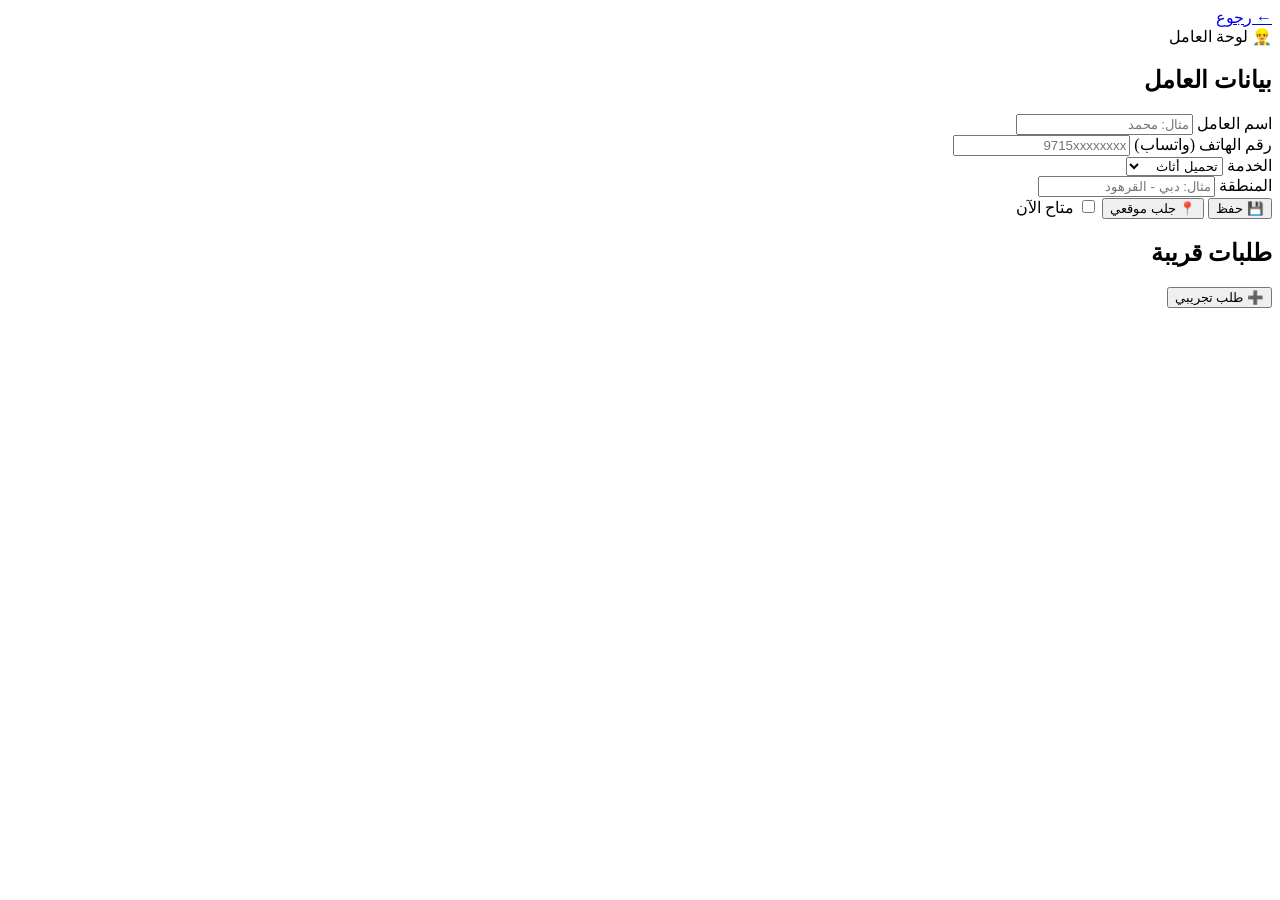
==== worker.html @ aae12847 "Create worker.html" ====
<!DOCTYPE html>
<html lang="ar" dir="rtl">
<head>
  <meta charset="UTF-8" />
  <title>أنا عامل - خدمات العمالة</title>
  <meta name="viewport" content="width=device-width, initial-scale=1.0" />
  <link rel="stylesheet" href="worker.css" />
</head>
<body>

  <div class="overlay"></div>

  <header class="topbar">
    <a class="back" href="index.html">← رجوع</a>
    <div class="brand">👷‍♂️ لوحة العامل</div>
  </header>

  <main class="wrap">

    <section class="card">
      <h2>بيانات العامل</h2>

      <div class="grid">
        <div class="field">
          <label>اسم العامل</label>
          <input id="wName" type="text" placeholder="مثال: محمد" />
        </div>

        <div class="field">
          <label>رقم الهاتف (واتساب)</label>
          <input id="wPhone" type="text" placeholder="9715xxxxxxxx" />
        </div>

        <div class="field">
          <label>الخدمة</label>
          <select id="wService">
            <option>تحميل أثاث</option>
            <option>فك وتركيب</option>
            <option>نقل خفيف</option>
            <option>مساعدة عامة</option>
          </select>
        </div>

        <div class="field">
          <label>المنطقة</label>
          <input id="wArea" type="text" placeholder="مثال: دبي - القرهود" />
        </div>
      </div>

      <div class="row">
        <button class="btn primary" onclick="saveWorker()">💾 حفظ</button>
        <button class="btn ghost" onclick="getWorkerLocation()">📍 جلب موقعي</button>

        <label class="switch">
          <input id="wOnline" type="checkbox" onchange="toggleOnline()" />
          <span class="slider"></span>
          <span class="txt">متاح الآن</span>
        </label>
      </div>

      <p id="wStatus" class="status"></p>
    </section>

    <section class="card">
      <div class="head">
        <h2>طلبات قريبة</h2>
        <button class="btn small" onclick="mockNewRequest()">➕ طلب تجريبي</button>
      </div>

      <div id="requests" class="requests"></div>
    </section>

  </main>

  <script src="worker.js"></script>
</body>
</html>
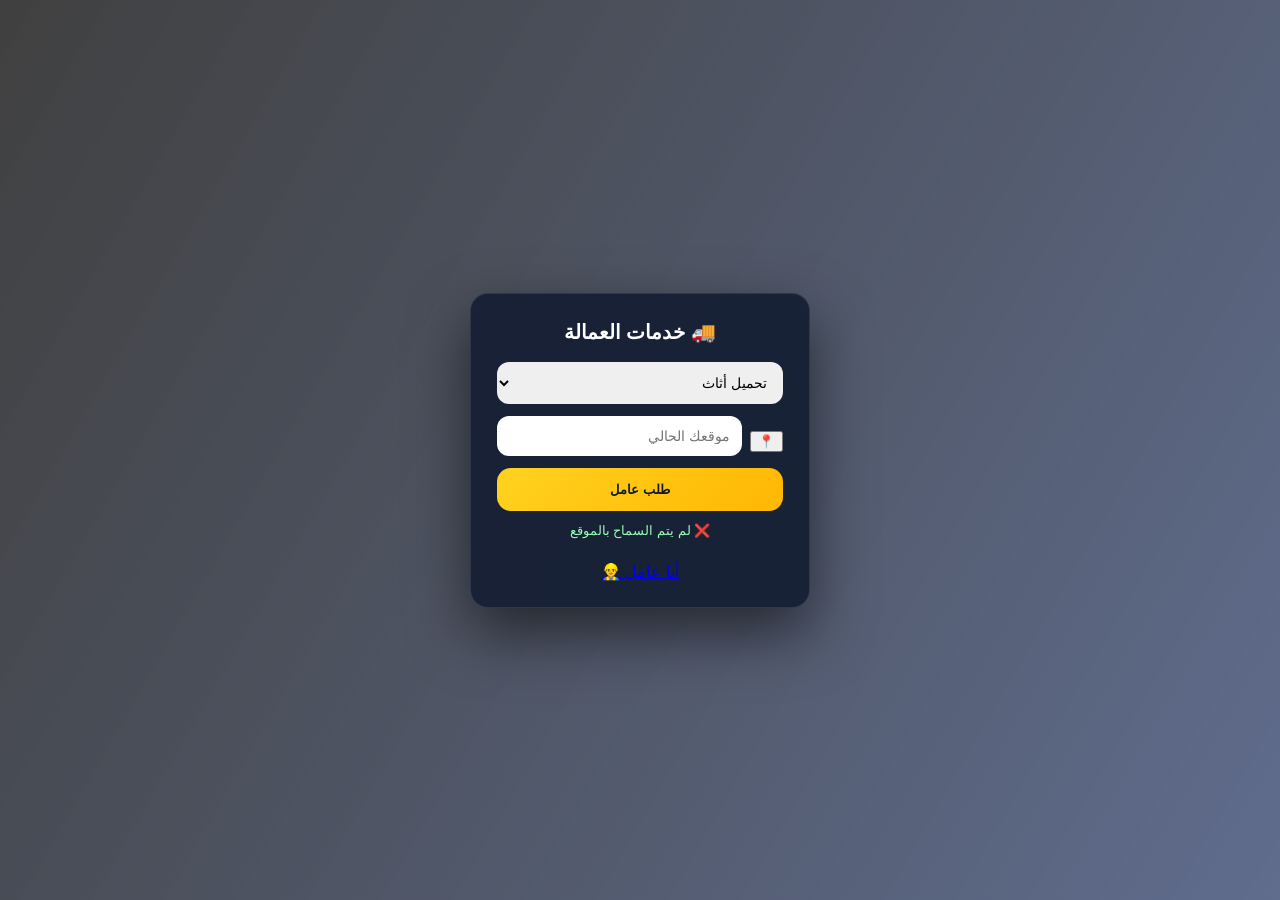
==== commit 3454ce8a: "Update worker.html" ====
--- a/worker.html
+++ b/worker.html
@@ -2,76 +2,41 @@
 <html lang="ar" dir="rtl">
 <head>
   <meta charset="UTF-8" />
-  <title>أنا عامل - خدمات العمالة</title>
   <meta name="viewport" content="width=device-width, initial-scale=1.0" />
-  <link rel="stylesheet" href="worker.css" />
+  <title>خدمات العمالة</title>
+  <link rel="stylesheet" href="style.css" />
 </head>
 <body>
 
   <div class="overlay"></div>
 
-  <header class="topbar">
-    <a class="back" href="index.html">← رجوع</a>
-    <div class="brand">👷‍♂️ لوحة العامل</div>
-  </header>
+  <div class="card">
+    <h1>🚚 خدمات العمالة</h1>
 
-  <main class="wrap">
+    <select id="service">
+      <option>تحميل أثاث</option>
+      <option>فك وتركيب</option>
+      <option>نقل خفيف</option>
+      <option>مساعدة عامة</option>
+    </select>
 
-    <section class="card">
-      <h2>بيانات العامل</h2>
+    <div class="location-box">
+      <button id="gpsBtn" class="gps-btn" onclick="getLocation(false)" title="GPS">📍</button>
+      <input id="location" type="text" placeholder="موقعك الحالي" />
+    </div>
 
-      <div class="grid">
-        <div class="field">
-          <label>اسم العامل</label>
-          <input id="wName" type="text" placeholder="مثال: محمد" />
-        </div>
+    <button class="order-btn" onclick="orderWorker()">طلب عامل</button>
 
-        <div class="field">
-          <label>رقم الهاتف (واتساب)</label>
-          <input id="wPhone" type="text" placeholder="9715xxxxxxxx" />
-        </div>
+    <p id="status" class="status"></p>
 
-        <div class="field">
-          <label>الخدمة</label>
-          <select id="wService">
-            <option>تحميل أثاث</option>
-            <option>فك وتركيب</option>
-            <option>نقل خفيف</option>
-            <option>مساعدة عامة</option>
-          </select>
-        </div>
+    <button id="whatsappBtn" class="wa-btn" style="display:none;" onclick="openWhatsApp()">
+      تواصل واتساب مع العامل
+    </button>
 
-        <div class="field">
-          <label>المنطقة</label>
-          <input id="wArea" type="text" placeholder="مثال: دبي - القرهود" />
-        </div>
-      </div>
+    <a class="link" href="worker.html">أنا عامل 👷‍♂️</a>
+  </div>
 
-      <div class="row">
-        <button class="btn primary" onclick="saveWorker()">💾 حفظ</button>
-        <button class="btn ghost" onclick="getWorkerLocation()">📍 جلب موقعي</button>
-
-        <label class="switch">
-          <input id="wOnline" type="checkbox" onchange="toggleOnline()" />
-          <span class="slider"></span>
-          <span class="txt">متاح الآن</span>
-        </label>
-      </div>
-
-      <p id="wStatus" class="status"></p>
-    </section>
-
-    <section class="card">
-      <div class="head">
-        <h2>طلبات قريبة</h2>
-        <button class="btn small" onclick="mockNewRequest()">➕ طلب تجريبي</button>
-      </div>
-
-      <div id="requests" class="requests"></div>
-    </section>
-
-  </main>
-
-  <script src="worker.js"></script>
+  <script src="shared.js"></script>
+  <script src="script.js"></script>
 </body>
 </html>
--- a/style.css
+++ b/style.css
@@ -0,0 +1,118 @@
+*{box-sizing:border-box;font-family:"Tajawal", Arial, sans-serif;}
+
+body{
+  margin:0;
+  height:100vh;
+  display:flex;
+  justify-content:center;
+  align-items:center;
+
+  /* خلفية صورة (ارفع صورة وسميها bg.jpg) */
+  background: url("bg.jpg") no-repeat center center / cover;
+  position:relative;
+}
+
+/* تغميق فخم فوق الصورة */
+.overlay{
+  position:fixed;
+  inset:0;
+  background: linear-gradient(120deg, rgba(0,0,0,.75), rgba(10,30,80,.65));
+  z-index:0;
+}
+
+.card{
+  position:relative;
+  z-index:1;
+  width:340px;
+  padding:26px;
+  text-align:center;
+  color:#fff;
+  background: rgba(20,30,50,.92);
+  border:1px solid rgba(255,255,255,.10);
+  border-radius:18px;
+  box-shadow: 0 25px 60px rgba(0,0,0,.55);
+  backdrop-filter: blur(8px);
+}
+
+h1{
+  margin:0 0 18px 0;
+  font-size:20px;
+}
+
+select,input{
+  width:100%;
+  padding:12px;
+  border:none;
+  outline:none;
+  border-radius:12px;
+  margin-bottom:12px;
+  font-size:14px;
+}
+
+.location-box{
+  display:flex;
+  gap:8px;
+  align-items:center;
+}
+
+.pin{
+  background:#2c3b55;
+  padding:10px;
+  border-radius:12px;
+}
+
+.gps{
+  background:#2c3b55;
+  border:none;
+  color:white;
+  padding:10px 12px;
+  border-radius:12px;
+  cursor:pointer;
+}
+
+.gps:disabled{opacity:.6; cursor:not-allowed;}
+
+.order-btn{
+  width:100%;
+  border:none;
+  border-radius:14px;
+  padding:14px;
+  cursor:pointer;
+  font-weight:900;
+  background: linear-gradient(135deg,#ffd21f,#ffb703);
+  color:#111827;
+}
+
+#status{
+  margin-top:12px;
+  min-height:26px;
+  font-size:13px;
+  color:#9cffb6;
+  white-space:pre-line;
+}
+
+.wa-btn{
+  margin-top:10px;
+  width:100%;
+  border:none;
+  border-radius:14px;
+  padding:12px;
+  cursor:pointer;
+  font-weight:900;
+  background: linear-gradient(135deg,#22c55e,#16a34a);
+  color:#06110a;
+}
+
+.worker-link{
+  display:block;
+  margin-top:12px;
+  text-decoration:none;
+  background: rgba(255,255,255,.10);
+  border:1px solid rgba(255,255,255,.12);
+  color:#fff;
+  padding:12px;
+  border-radius:14px;
+  font-weight:900;
+}
+
+.worker-link:hover{opacity:.95;}
